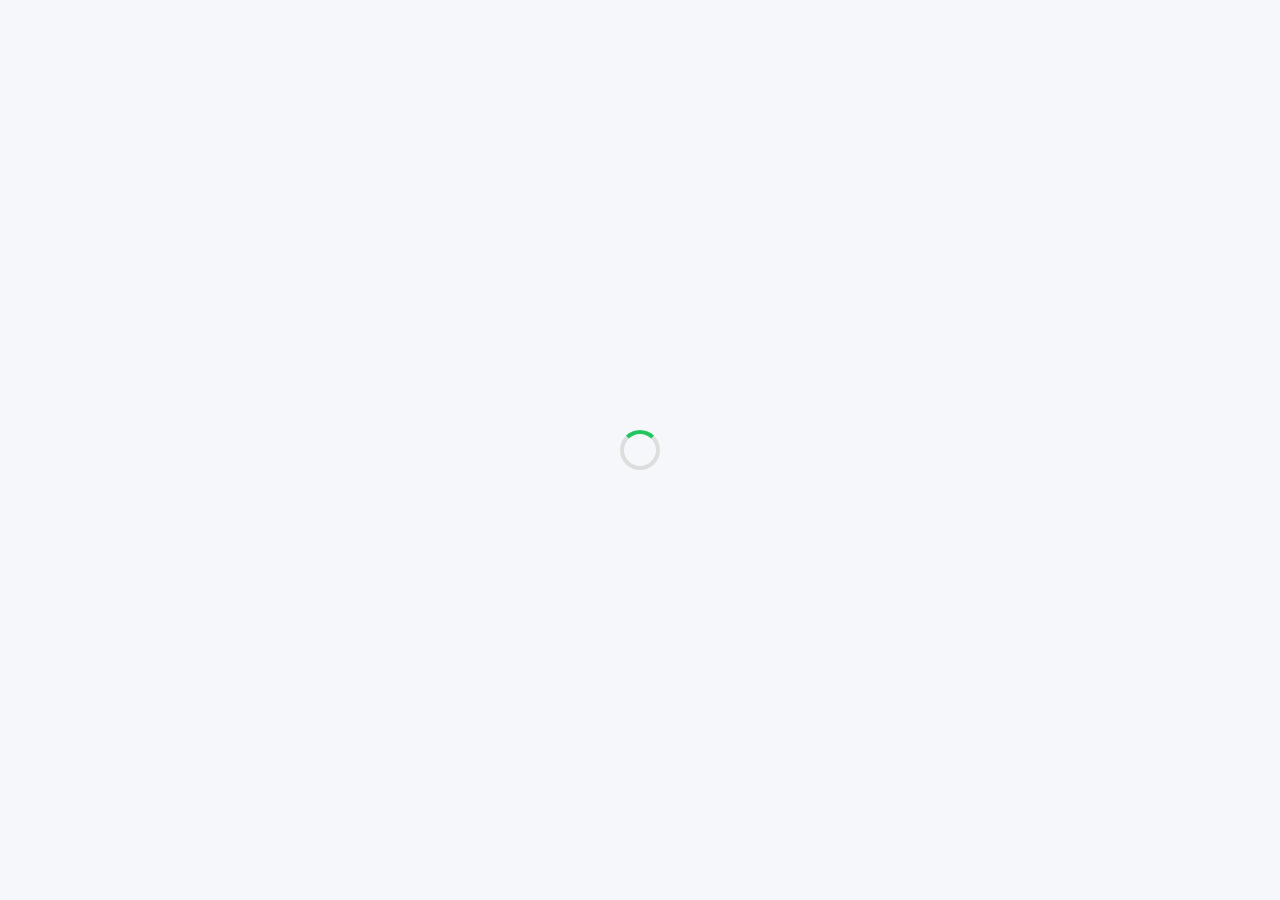
==== index.html @ 5ee528b6 "Update review textarea placeholder text" ====
<!DOCTYPE html>
<html lang="en">
<head>
    <meta charset="UTF-8" />
    <meta name="viewport" content="width=device-width, initial-scale=1.0" />

    <title>Freshora Online Store</title>

    <!-- CSS -->
    <link rel="stylesheet" href="style.css?v=22" />

    <!-- FONT AWESOME -->
    <link rel="stylesheet"
        href="https://cdnjs.cloudflare.com/ajax/libs/font-awesome/6.5.0/css/all.min.css" />
</head>

<body>

    <!-- TOP BANNER -->
    <div class="top-banner">
        Free Delivery Above Rs 5000 • Cash On Delivery • Fresh Daily Products
    </div>

    <!-- HEADER -->
    <header class="header">

        <div class="logo-area"
             ondblclick="window.location='login.html'">

            <img
                src="logo.png"
                class="logo-img"
                alt="Freshora Logo"
            />

            <div class="logo-text">
                Freshora
            </div>

        </div>

        <!-- SEARCH -->
        <div class="search-box">

            <i class="fa-solid fa-magnifying-glass"></i>

            <input
                type="text"
                id="searchInput"
                placeholder="Search products..."
                autocomplete="off"
            />

        </div>

        <!-- DARK MODE -->
        <button
            id="darkModeBtn"
            class="icon-btn"
            type="button"
            onclick="toggleDarkMode()"
            aria-label="Toggle Dark Mode">

            <i class="fa-solid fa-moon"></i>

        </button>

        <!-- WISHLIST BUTTON -->
        <button
            class="icon-btn"
            type="button"
            onclick="toggleWishlist()"
            aria-label="Wishlist"
            style="position:relative;">

            <i class="fa-solid fa-heart"></i>
            <span id="wishlistCount" style="position:absolute;top:-6px;right:-6px;background:red;color:white;border-radius:50%;padding:2px 6px;font-size:10px;display:none;">0</span>

        </button>

    </header>

    <!-- FILTERS -->
    <section class="advanced-search">

        <div class="filter-grid">

            <select id="categoryFilter">

                <option value="all">
                    All Categories
                </option>

            </select>

            <select id="priceFilter">

                <option value="all">All Prices</option>
                <option value="0-500">Rs 0 - 500</option>
                <option value="500-1000">Rs 500 - 1000</option>
                <option value="1000-2000">Rs 1000 - 2000</option>
                <option value="2000-">Rs 2000+</option>

            </select>

            <select id="discountFilter">

                <option value="all">All Discounts</option>
                <option value="10+">10%+</option>
                <option value="20+">20%+</option>
                <option value="50+">50%+</option>

            </select>

        </div>

    </section>

    <!-- PRODUCTS -->
    <main
        id="products"
        class="products-grid">
    </main>

    <!-- FLOATING CART -->
    <button
        class="floating-cart"
        type="button"
        onclick="toggleCart()"
        aria-label="Open Cart">

        <i class="fa-solid fa-cart-shopping"></i>

        <span id="floatingCartCount">
            0
        </span>

    </button>

    <!-- CART DRAWER -->
    <div id="cartDrawer" class="cart-drawer">

        <!-- CART HEADER -->
        <div class="cart-header">

            <h2>Your Cart</h2>

            <button
                class="icon-btn"
                type="button"
                onclick="toggleCart()"
                aria-label="Close Cart">

                <i class="fa-solid fa-xmark"></i>

            </button>

        </div>

        <!-- CART ITEMS -->
        <div id="cartItems"></div>

        <!-- CHECKOUT -->
        <div class="sticky-checkout">

            <h3 id="cartTotal">
                Total: Rs 0
            </h3>

            <!-- COUPON -->
            <div style="display:flex;gap:8px;margin-top:10px;">
                <input id="couponInput" placeholder="Coupon Code" style="flex:1;padding:10px;border-radius:8px;border:1px solid var(--border);">
                <button onclick="applyCoupon()" style="padding:10px 15px;background:var(--primary);color:#fff;border:none;border-radius:8px;cursor:pointer;">Apply</button>
            </div>
            <div id="couponMessage" style="font-size:12px;margin-top:4px;"></div>

            <div class="checkout-form">

                <input
                    type="text"
                    id="cusName"
                    placeholder="Your Name"
                    autocomplete="name"
                />

                <input
                    type="tel"
                    id="cusPhone"
                    placeholder="Phone Number"
                    autocomplete="tel"
                />

                <select id="cusDistrict" style="padding:14px;border-radius:12px;border:1px solid var(--border);background:var(--bg);color:var(--text);">
                    <option value="">Select District</option>
                </select>

                <textarea
                    id="cusAddress"
                    placeholder="Delivery Address"></textarea>

            </div>

            <div class="checkout-actions">

                <button
                    class="checkout-btn"
                    type="button"
                    onclick="checkout()">

                    Order Now

                </button>

                <button
                    class="clear-btn"
                    type="button"
                    onclick="clearCart()">

                    Clear Cart

                </button>

            </div>

        </div>

    </div>

    <!-- PRODUCT MODAL -->
    <div id="productModal" class="modal">

        <div class="modal-content">

            <!-- CLOSE -->
            <button
                type="button"
                class="close"
                onclick="closeModal()"
                aria-label="Close Modal">

                <i class="fa-solid fa-xmark"></i>

            </button>

            <!-- GALLERY -->
            <div
                id="galleryContainer"
                class="gallery-container">
            </div>

            <!-- ZOOM BUTTON -->
            <button onclick="zoomImage()" style="margin-top:5px;background:none;border:1px solid var(--border);padding:4px 10px;border-radius:6px;cursor:pointer;font-size:12px;">
                <i class="fa-solid fa-magnifying-glass-plus"></i> Zoom
            </button>

            <!-- PRODUCT DETAILS -->
            <h2 id="modalName"></h2>

            <p id="modalPrice"
               style="font-weight:bold;font-size:18px;">
            </p>

            <p id="modalDesc"
               style="color:var(--muted);font-size:14px;">
            </p>

            <!-- SHARE -->
            <button onclick="shareProduct()" style="margin-top:10px;background:none;border:1px solid var(--border);padding:6px 12px;border-radius:8px;cursor:pointer;font-size:13px;">
                <i class="fa-solid fa-share-nodes"></i> Share
            </button>

            <!-- RATING -->
            <div class="rating-ui">

                <span>Rate:</span>

                <div
                    class="stars-display"
                    id="starRating">

                    <i class="fa-regular fa-star" data-value="1"></i>
                    <i class="fa-regular fa-star" data-value="2"></i>
                    <i class="fa-regular fa-star" data-value="3"></i>
                    <i class="fa-regular fa-star" data-value="4"></i>
                    <i class="fa-regular fa-star" data-value="5"></i>

                </div>

            </div>

            <!-- REVIEW -->
            <textarea
    id="reviewText"
    placeholder="Type your review here...">
</textarea>

            <button
                id="reviewSubmitBtn"
                class="checkout-btn"
                type="button">

                Submit Review

            </button>

            <!-- REVIEW LIST -->
            <div id="reviewList"></div>

            <!-- MODAL ADD TO CART -->
            <button
                id="modalAddBtn"
                type="button"
                style="
                    margin-top:15px;
                    padding:12px;
                    width:100%;
                    border-radius:10px;
                    border:none;
                    background:var(--primary);
                    color:#fff;
                    cursor:pointer;
                ">

                Add to Cart

            </button>

            <!-- WISHLIST TOGGLE -->
            <button
                id="modalWishlistBtn"
                type="button"
                style="
                    margin-top:8px;
                    padding:10px;
                    width:100%;
                    border-radius:10px;
                    border:1px solid var(--border);
                    background:transparent;
                    cursor:pointer;
                ">

                <i class="fa-regular fa-heart"></i> Add to Wishlist

            </button>

        </div>

    </div>

    <!-- ORDER SUCCESS MODAL -->
    <div id="orderSuccessModal" class="modal">

        <div class="modal-content" style="text-align:center;">

            <i class="fa-solid fa-circle-check" style="font-size:48px;color:#22c55e;"></i>

            <h2 style="margin-top:15px;">Order Placed! 🎉</h2>

            <p id="orderSuccessId" style="color:var(--muted);"></p>

            <p style="margin-top:10px;">We'll send you a confirmation shortly.</p>

            <button onclick="closeOrderSuccess()" style="margin-top:20px;padding:12px 30px;background:var(--primary);color:#fff;border:none;border-radius:10px;cursor:pointer;">Continue Shopping</button>

        </div>

    </div>

    <!-- ZOOM MODAL -->
    <div id="zoomModal" class="modal">

        <div class="modal-content" style="max-width:90%;max-height:90%;padding:10px;background:transparent;border:none;box-shadow:none;">

            <button onclick="closeZoom()" style="position:fixed;top:20px;right:20px;background:rgba(0,0,0,0.7);color:#fff;border:none;padding:10px 15px;border-radius:8px;cursor:pointer;z-index:9999;">
                <i class="fa-solid fa-xmark"></i>
            </button>

            <img id="zoomImage" src="" style="max-width:90vw;max-height:80vh;border-radius:12px;margin:auto;display:block;">

        </div>

    </div>

    <!-- LOADING -->
    <div id="loadingScreen" class="loading-screen">

        <div class="loader"></div>

    </div>

    <!-- TOAST -->
    <div id="toast" class="toast"></div>

    <!-- SOCIAL LINKS -->
    <div class="social-links">

        <a href="https://facebook.com/"
           target="_blank"
           rel="noopener"
           class="social-btn"
           aria-label="Facebook">

            <i class="fa-brands fa-facebook-f"></i>

        </a>

        <a href="https://instagram.com/"
           target="_blank"
           rel="noopener"
           class="social-btn"
           aria-label="Instagram">

            <i class="fa-brands fa-instagram"></i>

        </a>

        <a href="https://tiktok.com/"
           target="_blank"
           rel="noopener"
           class="social-btn"
           aria-label="TikTok">

            <i class="fa-brands fa-tiktok"></i>

        </a>

        <a href="https://wa.me/94752425790"
           target="_blank"
           rel="noopener"
           class="social-btn whatsapp"
           aria-label="WhatsApp">

            <i class="fa-brands fa-whatsapp"></i>

        </a>

    </div>

    <!-- APP JS -->
    <script type="module" src="app.js?v=23"></script>

</body>
</html>
---- style.css ----
/* =========================
FRESHORA COMPLETE PREMIUM UI
FINAL CLEAN VERSION
========================= */

/* ROOT */
:root{
  --bg:#f5f7fb;
  --card:#ffffff;
  --text:#111111;
  --muted:#777777;

  --primary:#1f8f4d;
  --green:#25d366;
  --danger:#ff3b30;

  --border:#dfeee3;

  --radius:16px;

  --shadow:0 10px 25px rgba(31,143,77,0.10);
}

/* DARK MODE */
body.dark{
  --bg:#0d1510;
  --card:#17201a;
  --text:#ffffff;
  --muted:#9fb3a4;
  --border:#27362b;
}

/* RESET */
*{
  margin:0;
  padding:0;
  box-sizing:border-box;
  font-family:"Segoe UI",sans-serif;
}

html{
  scroll-behavior:smooth;
}

body{
  background:
  linear-gradient(to bottom, rgba(37,211,102,0.04), transparent 220px),
  var(--bg);

  color:var(--text);
  transition:.3s;
  overflow-x:hidden;
}

/* TOP BANNER */

.top-banner{
  background:#111;
  color:#fff;
  text-align:center;
  padding:8px;
  font-size:13px;
}

/* HEADER */

.header{
  display:flex;
  align-items:center;
  justify-content:space-between;
  gap:12px;

  padding:12px 16px;

  position:sticky;
  top:0;
  z-index:1000;

  background:rgba(255,255,255,0.75);

  backdrop-filter:blur(18px);
  -webkit-backdrop-filter:blur(18px);

  border-bottom:1px solid var(--border);

  box-shadow:var(--shadow);
}

body.dark .header{
  background:rgba(20,25,22,0.75);
}

.logo-area{
  display:flex;
  align-items:center;
  gap:10px;

  cursor:pointer;

  padding:4px 8px;

  border-radius:14px;

  transition:.25s;
}

.logo-area:hover{
  background:rgba(37,211,102,0.08);
}

.logo-img{
  width:42px;
  height:42px;

  border-radius:10px;

  object-fit:cover;

  border:2px solid rgba(37,211,102,0.18);

  box-shadow:0 5px 15px rgba(37,211,102,0.12);
}

.logo-text{
  font-size:18px;
  font-weight:800;

  letter-spacing:.3px;

  color:var(--primary);
}

/* SEARCH */

.search-box{
  flex:1;

  display:flex;
  align-items:center;
  gap:8px;

  padding:8px 10px;

  border-radius:12px;

  border:1px solid var(--border);

  background:var(--card);

  box-shadow:0 5px 14px rgba(0,0,0,0.04);

  transition:.25s;
}

.search-box:focus-within{
  border-color:var(--green);

  box-shadow:0 0 0 4px rgba(37,211,102,0.12);
}

.search-box i{
  color:var(--primary);
}

.search-box input{
  width:100%;

  border:none;
  outline:none;

  background:transparent;

  color:var(--text);

  font-size:14px;
}

/* ICON BUTTON */

.icon-btn{
  background:var(--bg);

  border:1px solid var(--border);

  padding:8px 10px;

  border-radius:10px;

  cursor:pointer;

  color:var(--text);

  transition:
  transform .25s,
  box-shadow .25s,
  opacity .25s;
}

.icon-btn:hover{
  transform:translateY(-2px);
}

/* FILTERS */

.filter-grid{
  display:grid;
  grid-template-columns:repeat(3,1fr);

  gap:10px;

  padding:12px;
}

.filter-grid select{
  padding:10px;

  border-radius:10px;

  border:1px solid var(--border);

  background:var(--card);

  color:var(--text);

  font-weight:600;

  outline:none;

  transition:.25s;
}

.filter-grid select:hover,
.filter-grid select:focus{
  border-color:var(--green);

  transform:translateY(-1px);
}

/* PRODUCTS GRID */

.products-grid{
  display:grid;

  grid-template-columns:repeat(auto-fill,minmax(200px,1fr));

  gap:16px;

  padding:16px;
}

/* CARD */

.card{
  position:relative;

  overflow:hidden;

  background:var(--card);

  border-radius:var(--radius);

  border:1px solid var(--border);

  box-shadow:var(--shadow);

  transition:.28s ease;
}

.card::before{
  content:"";

  position:absolute;
  inset:0;

  background:
  linear-gradient(
    to bottom,
    rgba(255,255,255,0.08),
    transparent
  );

  pointer-events:none;
}

.card:hover{
  transform:translateY(-7px);

  box-shadow:0 18px 35px rgba(31,143,77,0.15);
}

.card img{
  width:100%;
  height:160px;

  object-fit:cover;

  transition:.45s ease;
}

.card:hover img{
  transform:scale(1.06);
}

.card-content{
  position:relative;
  z-index:2;

  padding:12px;
}

.card h3{
  font-size:15px;
  line-height:1.4;

  margin-bottom:6px;
}

/* TAGS */
.product-tags{
  display:flex;
  gap:4px;
  flex-wrap:wrap;
  margin:4px 0;
}

.tag{
  font-size:10px;
  font-weight:700;
  padding:2px 6px;
  border-radius:4px;
  background:var(--primary);
  color:#fff;
}

.tag.featured{ background:#f59e0b; }
.tag.bestseller{ background:#ef4444; }
.tag.new{ background:#3b82f6; }
.tag.lowstock{ background:#ff3b30; }

/* PRICE */

.price-box{
  display:flex;
  align-items:center;
  gap:8px;
}

.old-price{
  text-decoration:line-through;

  font-size:12px;

  color:var(--muted);
}

.new-price{
  color:var(--primary);

  font-size:16px;

  font-weight:700;
}

/* DISCOUNT */

.discount-badge{
  position:absolute;
  top:10px;
  left:10px;

  background:
  linear-gradient(135deg,#22c55e,#15803d);

  color:#fff;

  padding:4px 8px;

  border-radius:6px;

  font-size:12px;
  font-weight:700;

  box-shadow:0 8px 18px rgba(34,197,94,0.22);

  z-index:3;
}

/* CARD BUTTONS */

.card-buttons{
  display:flex;
  gap:8px;

  margin-top:10px;
}

.card-buttons button{
  flex:1;

  position:relative;

  overflow:hidden;

  border:none;

  padding:10px;

  border-radius:10px;

  cursor:pointer;

  font-weight:700;

  transition:
  transform .25s,
  box-shadow .25s,
  opacity .25s;
}

.card-buttons button::after{
  content:"";

  position:absolute;
  top:0;
  left:-120%;

  width:100%;
  height:100%;

  background:rgba(255,255,255,0.25);

  transform:skewX(-25deg);

  transition:.45s;
}

.card-buttons button:hover::after{
  left:120%;
}

.card-buttons button:first-child{
  background:#eef8f0;

  color:var(--primary);
}

.card-buttons button:last-child{
  background:
  linear-gradient(135deg,#22c55e,#15803d);

  color:#fff;
}

.card-buttons button:hover{
  transform:translateY(-2px);

  box-shadow:0 10px 20px rgba(34,197,94,0.22);
}

/* WISHLIST HEART ON CARD */
.wishlist-btn{
  position:absolute;
  top:10px;
  right:10px;
  background:rgba(255,255,255,0.9);
  border:none;
  width:36px;
  height:36px;
  border-radius:50%;
  cursor:pointer;
  z-index:4;
  font-size:16px;
  display:flex;
  align-items:center;
  justify-content:center;
  box-shadow:0 2px 8px rgba(0,0,0,0.1);
  transition:.25s;
}
.wishlist-btn:hover{ transform:scale(1.1); }
.wishlist-btn.active{ color:red; }

/* =========================
PRODUCT RATING DISPLAY
========================= */

.product-rating{
  display:flex;
  align-items:center;
  gap:6px;
  margin-top:8px;
  font-size:13px;
  color:#ffb400;
  font-weight:600;
}

.product-rating span{
  color:var(--muted);
  font-weight:500;
}

.product-rating i{
  font-size:13px;
}

/* FLOATING CART */

.floating-cart{
  position:fixed;

  bottom:25px;
  right:25px;

  width:55px;
  height:55px;

  border:none;

  border-radius:50%;

  background:
  linear-gradient(135deg,#22c55e,#15803d);

  color:#fff;

  cursor:pointer;

  z-index:1500;

  box-shadow:var(--shadow);

  transition:.25s;

  animation:floatCart 3s ease-in-out infinite;
}

.floating-cart:hover{
  transform:scale(1.08);
}

@keyframes floatCart{
  0%{transform:translateY(0);}
  50%{transform:translateY(-5px);}
  100%{transform:translateY(0);}
}

#floatingCartCount{
  position:absolute;

  top:-2px;
  right:-2px;

  width:22px;
  height:22px;

  border-radius:50%;

  background:#fff;

  color:#111;

  display:flex;
  align-items:center;
  justify-content:center;

  font-size:12px;
  font-weight:700;
}

/* CART */

.cart-drawer{
  position:fixed;

  top:0;
  right:-100%;

  width:350px;
  height:100%;

  background:var(--card);

  border-left:1px solid var(--border);

  backdrop-filter:blur(10px);

  box-shadow:var(--shadow);

  transition:.3s;

  z-index:2000;
}

.cart-drawer.open{
  right:0;
}

.cart-header{
  padding:20px;

  display:flex;
  align-items:center;
  justify-content:space-between;

  border-bottom:1px solid var(--border);
}

.cart-header button{
  border:none;
  background:none;

  cursor:pointer;

  color:var(--text);

  font-size:20px;
}

#cartItems{
  padding:10px;

  max-height:50vh;

  overflow-y:auto;
}

/* CART ITEM */

.cart-item{
  display:flex;
  align-items:center;
  gap:15px;

  padding:15px;

  margin-bottom:10px;

  background:var(--bg);

  border-radius:12px;

  border:1px solid rgba(255,255,255,0.08);

  transition:.25s;
}

.cart-item:hover{
  transform:translateY(-2px);
}

.cart-item img{
  width:60px;
  height:60px;

  object-fit:cover;

  border-radius:8px;

  transition:.3s;
}

.cart-item:hover img{
  transform:scale(1.05);
}

.cart-item h4{
  font-size:14px;
  margin-bottom:4px;
}

.cart-item p{
  font-size:13px;
  color:var(--muted);
}

/* QTY */

.qty-box{
  display:flex;
  align-items:center;
  gap:10px;

  margin-top:8px;
}

.qty-box button{
  width:30px;
  height:30px;

  border:none;

  border-radius:8px;

  background:#eef8f0;

  color:var(--primary);

  font-weight:700;

  cursor:pointer;

  transition:
  transform .25s,
  box-shadow .25s,
  opacity .25s;
}

.qty-box button:hover{
  background:#dff5e5;

  transform:translateY(-2px);
}

/* REMOVE */

.remove-btn{
  border:none;

  background:var(--danger);

  color:#fff;

  padding:7px 10px;

  border-radius:8px;

  cursor:pointer;

  margin-left:auto;

  transition:.25s;
}

.remove-btn:hover{
  transform:scale(1.05);
}

/* CHECKOUT */

.sticky-checkout{
  position:sticky;
  bottom:0;

  background:var(--card);

  padding:15px;

  border-top:1px solid var(--border);
}

.checkout-form{
  display:flex;
  flex-direction:column;
  gap:12px;

  margin-top:15px;
}

.checkout-form input,
.checkout-form textarea,
.checkout-form select{
  width:100%;

  padding:14px;

  border-radius:12px;

  border:1px solid var(--border);

  background:var(--bg);

  color:var(--text);

  font-size:14px;

  outline:none;

  transition:.25s;
}

.checkout-form input:focus,
.checkout-form textarea:focus,
.checkout-form select:focus{
  border-color:var(--green);

  box-shadow:0 0 0 4px rgba(37,211,102,0.12);

  transform:translateY(-1px);
}

.checkout-actions{
  display:flex;
  gap:10px;

  margin-top:15px;
}

/* BUTTONS */

.checkout-btn,
.clear-btn{
  flex:1;

  border:none;

  padding:14px;

  border-radius:12px;

  cursor:pointer;

  font-weight:700;

  transition:
  transform .25s,
  box-shadow .25s,
  opacity .25s;
}

.checkout-btn{
  background:
  linear-gradient(135deg,#22c55e,#15803d);

  color:#fff;
}

.checkout-btn:hover{
  transform:translateY(-2px);

  box-shadow:0 10px 20px rgba(34,197,94,0.22);
}

.clear-btn{
  background:#ffebeb;

  color:#ff3b30;
}

.clear-btn:hover{
  transform:translateY(-2px);

  box-shadow:0 10px 20px rgba(255,59,48,0.18);
}

/* MODAL */

.modal{
  position:fixed;
  inset:0;

  background:rgba(0,0,0,0.6);

  display:none;
  justify-content:center;
  align-items:center;

  z-index:3000;

  animation:fadeBg .25s ease;
}

.modal.show{
  display:flex;
}

@keyframes fadeBg{
  from{opacity:0;}
  to{opacity:1;}
}

.modal-content{
  position:relative;

  width:90%;
  max-width:400px;

  max-height:90vh;

  overflow-y:auto;

  padding:25px;

  border-radius:20px;

  border:1px solid var(--border);

  background:var(--card);

  box-shadow:0 25px 50px rgba(0,0,0,0.18);

  animation:popup .28s ease;
}

@keyframes popup{
  from{
    opacity:0;
    transform:translateY(20px) scale(.96);
  }

  to{
    opacity:1;
    transform:none;
  }
}

/* CLOSE */

.close{
  position:absolute;
  top:12px;
  right:12px;

  width:38px;
  height:38px;

  border:none;

  border-radius:12px;

  background:#eef8f0;

  color:var(--primary);

  cursor:pointer;
}

/* GALLERY */

.gallery-container{
  display:flex;
  flex-direction:column;
  gap:10px;
}

.main-img{
  width:100%;
  height:200px;

  object-fit:contain;

  border-radius:10px;

  background:#f8fbf8;

  transition:.35s;
  cursor:pointer;
}

.main-img:hover{
  transform:scale(1.03);
}

.thumbnail-grid{
  display:grid;
  grid-template-columns:repeat(3,1fr);

  gap:5px;
}

.thumbnail{
  width:100%;
  height:60px;

  object-fit:cover;

  border-radius:5px;

  border:2px solid transparent;

  cursor:pointer;

  transition:.25s;
}

.thumbnail:hover{
  border-color:var(--green);

  transform:translateY(-3px);
}

/* RATING */

.rating-ui{
  display:flex;
  align-items:center;
  gap:10px;

  margin:15px 0;
}

.stars-display{
  color:#ffb400;

  cursor:pointer;

  font-size:20px;
}

/* REVIEW */

.review-item{
  background:var(--bg);

  border-left:4px solid var(--green);

  padding:10px;

  border-radius:10px;

  margin-top:5px;

  font-size:13px;
}

#reviewText{
  width:100%;

  min-height:110px;

  resize:none;

  padding:10px;

  margin-top:10px;

  border-radius:10px;

  border:1px solid var(--border);

  background:var(--bg);

  color:var(--text);

  outline:none;
}

#reviewSubmitBtn{
  width:100%;
  margin-top:12px;
}

/* LOADING */

.loading-screen{
  position:fixed;
  inset:0;

  background:var(--bg);

  display:flex;
  align-items:center;
  justify-content:center;

  z-index:9999;
}

.loader{
  width:40px;
  height:40px;

  border:4px solid #ddd;
  border-top:4px solid #22c55e;

  border-radius:50%;

  animation:spin 1s linear infinite;
}

@keyframes spin{
  100%{
    transform:rotate(360deg);
  }
}

/* TOAST */

.toast{
  position:fixed;

  bottom:80px;
  left:50%;

  transform:translateX(-50%);

  background:rgba(17,17,17,0.88);

  color:#fff;

  padding:10px 20px;

  border-radius:30px;

  font-size:14px;

  opacity:0;

  transition:.3s;

  z-index:9999;

  backdrop-filter:blur(10px);

  box-shadow:0 12px 25px rgba(0,0,0,0.18);
}

.toast.show{
  opacity:1;
}

/* SOCIAL LINKS */

.social-links{
  position:fixed;

  left:18px;
  bottom:20px;

  display:flex;
  flex-direction:column;
  gap:10px;

  z-index:1600;
}

.social-btn{
  width:46px;
  height:46px;

  border-radius:50%;

  display:flex;
  align-items:center;
  justify-content:center;

  text-decoration:none;

  background:var(--card);

  color:var(--primary);

  border:1px solid var(--border);

  box-shadow:var(--shadow);

  transition:.25s;
}

.social-btn:hover{
  transform:translateY(-3px) scale(1.05);
}

.social-btn.whatsapp{
  background:
  linear-gradient(135deg,#22c55e,#15803d);

  color:#fff;
}

/* SCROLLBAR */

::-webkit-scrollbar{
  width:8px;
}

::-webkit-scrollbar-track{
  background:transparent;
}

::-webkit-scrollbar-thumb{
  background:
  linear-gradient(
    to bottom,
    #22c55e,
    #15803d
  );

  border-radius:20px;
}

/* SHIMMER */

.loading-shimmer{
  position:relative;
  overflow:hidden;
}

.loading-shimmer::after{
  content:"";

  position:absolute;
  top:0;
  left:-150%;

  width:120%;
  height:100%;

  background:
  linear-gradient(
    90deg,
    transparent,
    rgba(255,255,255,0.28),
    transparent
  );

  animation:shimmer 1.6s infinite;
}

@keyframes shimmer{
  100%{
    left:150%;
  }
}

/* MOBILE */

@media(max-width:768px){

  .header{
    padding:10px;

    border-radius:0 0 18px 18px;
  }

  .filter-grid{
    grid-template-columns:1fr;
  }

  .products-grid{
    grid-template-columns:
    repeat(auto-fill,minmax(160px,1fr));

    gap:12px;

    padding:12px;
    padding-bottom:110px;
  }

  .card{
    border-radius:20px;
  }

  .card img{
    height:145px;
  }

  .floating-cart{
    width:60px;
    height:60px;

    bottom:18px;
    right:18px;
  }

  .cart-drawer{
    width:100%;

    border-radius:20px 20px 0 0;
  }

  .modal-content{
    width:94%;

    padding:18px;

    border-radius:24px;
  }

  .social-links{
    left:12px;
    bottom:16px;
  }

}
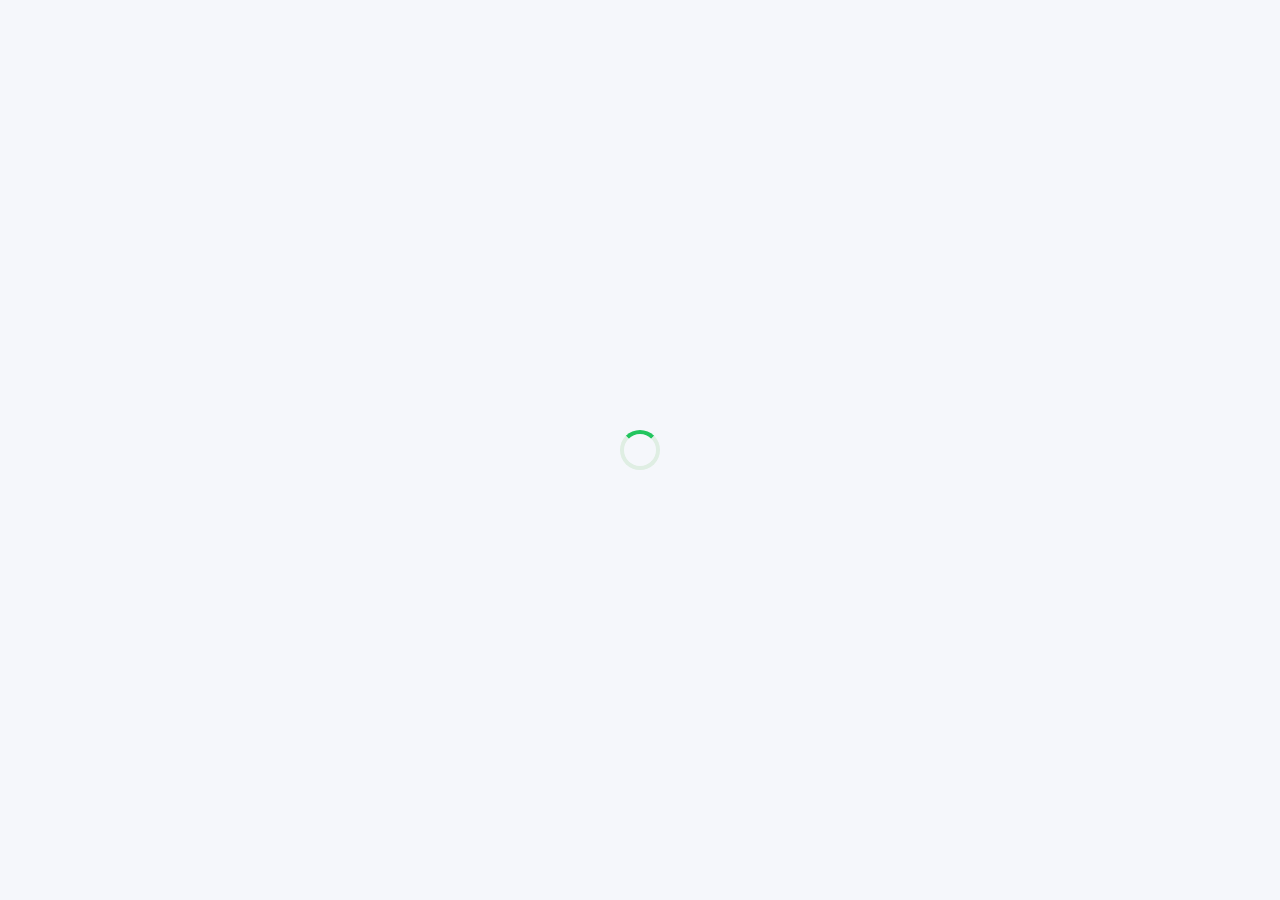
==== commit c66f7e96: "Update Facebook link to share specific content" ====
--- a/index.html
+++ b/index.html
@@ -2,12 +2,24 @@
 <html lang="en">
 <head>
     <meta charset="UTF-8" />
-    <meta name="viewport" content="width=device-width, initial-scale=1.0" />
+    <meta name="viewport" content="width=device-width, initial-scale=1.0, maximum-scale=1.0, user-scalable=no" />
 
     <title>Freshora Online Store</title>
 
+    <!-- ✅ PWA Manifest -->
+    <link rel="manifest" href="manifest.json">
+
+    <!-- ✅ Favicon (Address Bar Icon) -->
+    <link rel="icon" type="image/png" href="logo.png">
+    <link rel="apple-touch-icon" href="logo.png">
+
+    <!-- ✅ PWA Theme Colors -->
+    <meta name="theme-color" content="#1f8f4d">
+    <meta name="apple-mobile-web-app-capable" content="yes">
+    <meta name="apple-mobile-web-app-status-bar-style" content="black-translucent">
+
     <!-- CSS -->
-    <link rel="stylesheet" href="style.css?v=22" />
+    <link rel="stylesheet" href="style.css?v=24" />
 
     <!-- FONT AWESOME -->
     <link rel="stylesheet"
@@ -260,16 +272,17 @@
                style="font-weight:bold;font-size:18px;">
             </p>
 
-            <p id="modalDesc"
-               style="color:var(--muted);font-size:14px;">
-            </p>
+            <!-- DESCRIPTION + RATING -->
+            <div id="modalDesc"
+               style="color:var(--text);font-size:14px;">
+            </div>
 
             <!-- SHARE -->
             <button onclick="shareProduct()" style="margin-top:10px;background:none;border:1px solid var(--border);padding:6px 12px;border-radius:8px;cursor:pointer;font-size:13px;">
                 <i class="fa-solid fa-share-nodes"></i> Share
             </button>
 
-            <!-- RATING -->
+            <!-- RATING UI -->
             <div class="rating-ui">
 
                 <span>Rate:</span>
@@ -290,9 +303,9 @@
 
             <!-- REVIEW -->
             <textarea
-    id="reviewText"
-    placeholder="Type your review here...">
-</textarea>
+                id="reviewText"
+                placeholder="Type your review here...">
+            </textarea>
 
             <button
                 id="reviewSubmitBtn"
@@ -394,7 +407,7 @@
     <!-- SOCIAL LINKS -->
     <div class="social-links">
 
-        <a href="https://facebook.com/"
+        <a href="https://www.facebook.com/share/1BLjrZy3y7/"
            target="_blank"
            rel="noopener"
            class="social-btn"
@@ -437,7 +450,7 @@
     </div>
 
     <!-- APP JS -->
-    <script type="module" src="app.js?v=23"></script>
+    <script type="module" src="app.js?v=24"></script>
 
 </body>
 </html>
--- a/style.css
+++ b/style.css
@@ -1,6 +1,6 @@
 /* =========================
 FRESHORA COMPLETE PREMIUM UI
-FINAL CLEAN VERSION
+FINAL CLEAN VERSION - DARK MODE FIXED + GALLERY IMPROVED
 ========================= */
 
 /* ROOT */
@@ -8,11 +8,13 @@
   --bg:#f5f7fb;
   --card:#ffffff;
   --text:#111111;
+  --text-light:#444444;
   --muted:#777777;
 
   --primary:#1f8f4d;
   --green:#25d366;
   --danger:#ff3b30;
+  --gold:#f59e0b;
 
   --border:#dfeee3;
 
@@ -21,11 +23,12 @@
   --shadow:0 10px 25px rgba(31,143,77,0.10);
 }
 
-/* DARK MODE */
+/* DARK MODE - All text becomes white/light */
 body.dark{
   --bg:#0d1510;
   --card:#17201a;
-  --text:#ffffff;
+  --text:#f0f5f2;
+  --text-light:#c0d0c8;
   --muted:#9fb3a4;
   --border:#27362b;
 }
@@ -48,12 +51,11 @@
   var(--bg);
 
   color:var(--text);
-  transition:.3s;
+  transition:background 0.3s, color 0.3s;
   overflow-x:hidden;
 }
 
 /* TOP BANNER */
-
 .top-banner{
   background:#111;
   color:#fff;
@@ -62,8 +64,11 @@
   font-size:13px;
 }
 
+body.dark .top-banner{
+  background:#1a1a1a;
+}
+
 /* HEADER */
-
 .header{
   display:flex;
   align-items:center;
@@ -87,7 +92,7 @@
 }
 
 body.dark .header{
-  background:rgba(20,25,22,0.75);
+  background:rgba(13,21,16,0.88);
 }
 
 .logo-area{
@@ -131,7 +136,6 @@
 }
 
 /* SEARCH */
-
 .search-box{
   flex:1;
 
@@ -154,7 +158,6 @@
 
 .search-box:focus-within{
   border-color:var(--green);
-
   box-shadow:0 0 0 4px rgba(37,211,102,0.12);
 }
 
@@ -164,36 +167,26 @@
 
 .search-box input{
   width:100%;
-
   border:none;
   outline:none;
-
   background:transparent;
-
-  color:var(--text);
-
+  color:var(--text);
   font-size:14px;
 }
 
+.search-box input::placeholder{
+  color:var(--muted);
+}
+
 /* ICON BUTTON */
-
 .icon-btn{
   background:var(--bg);
-
   border:1px solid var(--border);
-
   padding:8px 10px;
-
   border-radius:10px;
-
-  cursor:pointer;
-
-  color:var(--text);
-
-  transition:
-  transform .25s,
-  box-shadow .25s,
-  opacity .25s;
+  cursor:pointer;
+  color:var(--text);
+  transition:transform .25s, box-shadow .25s, background .3s, color .3s;
 }
 
 .icon-btn:hover{
@@ -201,99 +194,81 @@
 }
 
 /* FILTERS */
-
 .filter-grid{
   display:grid;
   grid-template-columns:repeat(3,1fr);
-
   gap:10px;
-
   padding:12px;
 }
 
 .filter-grid select{
   padding:10px;
-
   border-radius:10px;
-
   border:1px solid var(--border);
-
   background:var(--card);
-
-  color:var(--text);
-
+  color:var(--text);
   font-weight:600;
-
   outline:none;
-
   transition:.25s;
 }
 
 .filter-grid select:hover,
 .filter-grid select:focus{
   border-color:var(--green);
-
   transform:translateY(-1px);
 }
 
+.filter-grid select option{
+  background:var(--card);
+  color:var(--text);
+}
+
 /* PRODUCTS GRID */
-
 .products-grid{
   display:grid;
-
   grid-template-columns:repeat(auto-fill,minmax(200px,1fr));
-
   gap:16px;
-
   padding:16px;
 }
 
-/* CARD */
-
+/* =========================
+CARD
+========================= */
 .card{
   position:relative;
-
   overflow:hidden;
-
   background:var(--card);
-
   border-radius:var(--radius);
-
   border:1px solid var(--border);
-
   box-shadow:var(--shadow);
-
   transition:.28s ease;
 }
 
 .card::before{
   content:"";
-
   position:absolute;
   inset:0;
-
-  background:
-  linear-gradient(
-    to bottom,
-    rgba(255,255,255,0.08),
-    transparent
-  );
-
+  background:linear-gradient(to bottom, rgba(255,255,255,0.08), transparent);
   pointer-events:none;
+}
+
+body.dark .card::before{
+  background:linear-gradient(to bottom, rgba(255,255,255,0.03), transparent);
 }
 
 .card:hover{
   transform:translateY(-7px);
-
   box-shadow:0 18px 35px rgba(31,143,77,0.15);
+}
+
+body.dark .card:hover{
+  box-shadow:0 18px 35px rgba(37,211,102,0.08);
 }
 
 .card img{
   width:100%;
   height:160px;
-
   object-fit:cover;
-
   transition:.45s ease;
 }
 
@@ -304,15 +279,14 @@
 .card-content{
   position:relative;
   z-index:2;
-
   padding:12px;
 }
 
 .card h3{
   font-size:15px;
   line-height:1.4;
-
   margin-bottom:6px;
+  color:var(--text);
 }
 
 /* TAGS */
@@ -337,100 +311,123 @@
 .tag.new{ background:#3b82f6; }
 .tag.lowstock{ background:#ff3b30; }
 
+/* =========================
+🎁 GIFT PACK SPECIAL STYLES
+========================= */
+.tag.gift-tag {
+  background: linear-gradient(135deg, #f59e0b, #d97706);
+  color: #fff;
+  font-weight: 700;
+  padding: 3px 10px;
+  border-radius: 20px;
+  font-size: 11px;
+  box-shadow: 0 2px 8px rgba(245, 158, 11, 0.4);
+}
+
+.card.gift-pack {
+  border: 2px solid #fbbf24;
+  box-shadow: 0 0 25px rgba(251, 191, 36, 0.3);
+  background: linear-gradient(145deg, var(--card), #fff8e7);
+  transition: all 0.3s ease;
+  position: relative;
+}
+
+.card.gift-pack::before {
+  content: "🎁";
+  position: absolute;
+  top: -10px;
+  right: -10px;
+  font-size: 28px;
+  z-index: 5;
+  filter: drop-shadow(0 4px 8px rgba(0,0,0,0.2));
+  animation: giftFloat 2s ease-in-out infinite;
+}
+
+.card.gift-pack:hover {
+  transform: translateY(-10px) scale(1.02);
+  box-shadow: 0 20px 40px rgba(251, 191, 36, 0.4);
+  border-color: #f59e0b;
+}
+
+@keyframes giftFloat {
+  0% { transform: translateY(0) rotate(0deg); }
+  50% { transform: translateY(-6px) rotate(5deg); }
+  100% { transform: translateY(0) rotate(0deg); }
+}
+
+body.dark .card.gift-pack {
+  background: linear-gradient(145deg, #1e2a1e, #162016);
+  border-color: #fbbf24;
+  box-shadow: 0 0 30px rgba(251, 191, 36, 0.15);
+}
+
+body.dark .card.gift-pack:hover {
+  box-shadow: 0 20px 40px rgba(251, 191, 36, 0.25);
+}
+
 /* PRICE */
-
 .price-box{
   display:flex;
   align-items:center;
   gap:8px;
+  flex-wrap:wrap;
 }
 
 .old-price{
   text-decoration:line-through;
-
   font-size:12px;
-
   color:var(--muted);
 }
 
 .new-price{
   color:var(--primary);
-
   font-size:16px;
-
   font-weight:700;
 }
 
-/* DISCOUNT */
-
+/* DISCOUNT BADGE */
 .discount-badge{
   position:absolute;
   top:10px;
   left:10px;
-
-  background:
-  linear-gradient(135deg,#22c55e,#15803d);
-
+  background:linear-gradient(135deg,#22c55e,#15803d);
   color:#fff;
-
   padding:4px 8px;
-
   border-radius:6px;
-
   font-size:12px;
   font-weight:700;
-
   box-shadow:0 8px 18px rgba(34,197,94,0.22);
-
   z-index:3;
 }
 
 /* CARD BUTTONS */
-
 .card-buttons{
   display:flex;
   gap:8px;
-
   margin-top:10px;
 }
 
 .card-buttons button{
   flex:1;
-
   position:relative;
-
   overflow:hidden;
-
   border:none;
-
   padding:10px;
-
   border-radius:10px;
-
-  cursor:pointer;
-
+  cursor:pointer;
   font-weight:700;
-
-  transition:
-  transform .25s,
-  box-shadow .25s,
-  opacity .25s;
+  transition:transform .25s, box-shadow .25s;
 }
 
 .card-buttons button::after{
   content:"";
-
   position:absolute;
   top:0;
   left:-120%;
-
   width:100%;
   height:100%;
-
   background:rgba(255,255,255,0.25);
-
   transform:skewX(-25deg);
-
   transition:.45s;
 }
 
@@ -440,24 +437,30 @@
 
 .card-buttons button:first-child{
   background:#eef8f0;
-
   color:var(--primary);
 }
 
+body.dark .card-buttons button:first-child{
+  background:#1e3324;
+  color:#4ade80;
+}
+
 .card-buttons button:last-child{
-  background:
-  linear-gradient(135deg,#22c55e,#15803d);
-
+  background:linear-gradient(135deg,#22c55e,#15803d);
   color:#fff;
+}
+
+.card-buttons button:last-child:disabled{
+  opacity:0.5;
+  cursor:not-allowed;
 }
 
 .card-buttons button:hover{
   transform:translateY(-2px);
-
   box-shadow:0 10px 20px rgba(34,197,94,0.22);
 }
 
-/* WISHLIST HEART ON CARD */
+/* WISHLIST HEART */
 .wishlist-btn{
   position:absolute;
   top:10px;
@@ -475,14 +478,20 @@
   justify-content:center;
   box-shadow:0 2px 8px rgba(0,0,0,0.1);
   transition:.25s;
-}
+  color:var(--text);
+}
+
+body.dark .wishlist-btn{
+  background:rgba(30,40,35,0.9);
+  color:#fff;
+}
+
 .wishlist-btn:hover{ transform:scale(1.1); }
-.wishlist-btn.active{ color:red; }
-
-/* =========================
-PRODUCT RATING DISPLAY
-========================= */
-
+.wishlist-btn.active{ color:#ff3b30; }
+
+/* =========================
+PRODUCT RATING
+========================= */
 .product-rating{
   display:flex;
   align-items:center;
@@ -502,34 +511,23 @@
   font-size:13px;
 }
 
-/* FLOATING CART */
-
+/* =========================
+FLOATING CART
+========================= */
 .floating-cart{
   position:fixed;
-
   bottom:25px;
   right:25px;
-
   width:55px;
   height:55px;
-
   border:none;
-
   border-radius:50%;
-
-  background:
-  linear-gradient(135deg,#22c55e,#15803d);
-
+  background:linear-gradient(135deg,#22c55e,#15803d);
   color:#fff;
-
-  cursor:pointer;
-
+  cursor:pointer;
   z-index:1500;
-
   box-shadow:var(--shadow);
-
   transition:.25s;
-
   animation:floatCart 3s ease-in-out infinite;
 }
 
@@ -545,49 +543,39 @@
 
 #floatingCartCount{
   position:absolute;
-
   top:-2px;
   right:-2px;
-
   width:22px;
   height:22px;
-
   border-radius:50%;
-
   background:#fff;
-
   color:#111;
-
   display:flex;
   align-items:center;
   justify-content:center;
-
   font-size:12px;
   font-weight:700;
 }
 
-/* CART */
-
+/* =========================
+CART DRAWER
+========================= */
 .cart-drawer{
   position:fixed;
-
   top:0;
   right:-100%;
-
   width:350px;
   height:100%;
-
   background:var(--card);
-
   border-left:1px solid var(--border);
-
   backdrop-filter:blur(10px);
-
   box-shadow:var(--shadow);
-
   transition:.3s;
-
   z-index:2000;
+}
+
+body.dark .cart-drawer{
+  background:var(--card);
 }
 
 .cart-drawer.open{
@@ -596,51 +584,45 @@
 
 .cart-header{
   padding:20px;
-
   display:flex;
   align-items:center;
   justify-content:space-between;
-
   border-bottom:1px solid var(--border);
+}
+
+.cart-header h2{
+  color:var(--text);
 }
 
 .cart-header button{
   border:none;
   background:none;
-
-  cursor:pointer;
-
-  color:var(--text);
-
+  cursor:pointer;
+  color:var(--text);
   font-size:20px;
 }
 
 #cartItems{
   padding:10px;
-
   max-height:50vh;
-
   overflow-y:auto;
 }
 
 /* CART ITEM */
-
 .cart-item{
   display:flex;
   align-items:center;
   gap:15px;
-
   padding:15px;
-
   margin-bottom:10px;
-
   background:var(--bg);
-
   border-radius:12px;
-
   border:1px solid rgba(255,255,255,0.08);
-
   transition:.25s;
+}
+
+body.dark .cart-item{
+  border:1px solid rgba(255,255,255,0.05);
 }
 
 .cart-item:hover{
@@ -650,11 +632,8 @@
 .cart-item img{
   width:60px;
   height:60px;
-
   object-fit:cover;
-
   border-radius:8px;
-
   transition:.3s;
 }
 
@@ -665,6 +644,7 @@
 .cart-item h4{
   font-size:14px;
   margin-bottom:4px;
+  color:var(--text);
 }
 
 .cart-item p{
@@ -672,61 +652,54 @@
   color:var(--muted);
 }
 
-/* QTY */
-
+/* QTY BOX */
 .qty-box{
   display:flex;
   align-items:center;
   gap:10px;
-
   margin-top:8px;
 }
 
 .qty-box button{
   width:30px;
   height:30px;
-
   border:none;
-
   border-radius:8px;
-
   background:#eef8f0;
-
   color:var(--primary);
-
   font-weight:700;
-
-  cursor:pointer;
-
-  transition:
-  transform .25s,
-  box-shadow .25s,
-  opacity .25s;
+  cursor:pointer;
+  transition:transform .25s;
+}
+
+body.dark .qty-box button{
+  background:#1e3324;
+  color:#4ade80;
 }
 
 .qty-box button:hover{
   background:#dff5e5;
-
   transform:translateY(-2px);
 }
 
-/* REMOVE */
-
+body.dark .qty-box button:hover{
+  background:#1e4a2e;
+}
+
+.qty-box span{
+  color:var(--text);
+  font-weight:600;
+}
+
+/* REMOVE BTN */
 .remove-btn{
   border:none;
-
   background:var(--danger);
-
   color:#fff;
-
   padding:7px 10px;
-
   border-radius:8px;
-
-  cursor:pointer;
-
+  cursor:pointer;
   margin-left:auto;
-
   transition:.25s;
 }
 
@@ -735,23 +708,26 @@
 }
 
 /* CHECKOUT */
-
 .sticky-checkout{
   position:sticky;
   bottom:0;
-
   background:var(--card);
-
   padding:15px;
-
   border-top:1px solid var(--border);
+}
+
+.sticky-checkout h3{
+  color:var(--text);
+}
+
+body.dark .sticky-checkout{
+  background:var(--card);
 }
 
 .checkout-form{
   display:flex;
   flex-direction:column;
   gap:12px;
-
   margin-top:15px;
 }
 
@@ -759,102 +735,88 @@
 .checkout-form textarea,
 .checkout-form select{
   width:100%;
-
   padding:14px;
-
   border-radius:12px;
-
   border:1px solid var(--border);
-
   background:var(--bg);
-
-  color:var(--text);
-
+  color:var(--text);
   font-size:14px;
-
   outline:none;
-
   transition:.25s;
+}
+
+.checkout-form input::placeholder,
+.checkout-form textarea::placeholder{
+  color:var(--muted);
 }
 
 .checkout-form input:focus,
 .checkout-form textarea:focus,
 .checkout-form select:focus{
   border-color:var(--green);
-
   box-shadow:0 0 0 4px rgba(37,211,102,0.12);
-
   transform:translateY(-1px);
 }
 
+.checkout-form select option{
+  background:var(--card);
+  color:var(--text);
+}
+
 .checkout-actions{
   display:flex;
   gap:10px;
-
   margin-top:15px;
 }
 
 /* BUTTONS */
-
 .checkout-btn,
 .clear-btn{
   flex:1;
-
   border:none;
-
   padding:14px;
-
   border-radius:12px;
-
-  cursor:pointer;
-
+  cursor:pointer;
   font-weight:700;
-
-  transition:
-  transform .25s,
-  box-shadow .25s,
-  opacity .25s;
+  transition:transform .25s, box-shadow .25s;
 }
 
 .checkout-btn{
-  background:
-  linear-gradient(135deg,#22c55e,#15803d);
-
+  background:linear-gradient(135deg,#22c55e,#15803d);
   color:#fff;
 }
 
 .checkout-btn:hover{
   transform:translateY(-2px);
-
   box-shadow:0 10px 20px rgba(34,197,94,0.22);
 }
 
 .clear-btn{
   background:#ffebeb;
-
   color:#ff3b30;
+}
+
+body.dark .clear-btn{
+  background:#2a1a1a;
+  color:#ff6b6b;
 }
 
 .clear-btn:hover{
   transform:translateY(-2px);
-
   box-shadow:0 10px 20px rgba(255,59,48,0.18);
 }
 
-/* MODAL */
-
+/* =========================
+MODAL
+========================= */
 .modal{
   position:fixed;
   inset:0;
-
   background:rgba(0,0,0,0.6);
-
   display:none;
   justify-content:center;
   align-items:center;
-
   z-index:3000;
-
   animation:fadeBg .25s ease;
 }
 
@@ -869,168 +831,257 @@
 
 .modal-content{
   position:relative;
-
   width:90%;
   max-width:400px;
-
   max-height:90vh;
-
   overflow-y:auto;
-
   padding:25px;
-
   border-radius:20px;
-
   border:1px solid var(--border);
-
   background:var(--card);
-
   box-shadow:0 25px 50px rgba(0,0,0,0.18);
-
   animation:popup .28s ease;
 }
 
 @keyframes popup{
-  from{
-    opacity:0;
-    transform:translateY(20px) scale(.96);
-  }
-
-  to{
-    opacity:1;
-    transform:none;
-  }
-}
-
-/* CLOSE */
-
+  from{opacity:0; transform:translateY(20px) scale(.96);}
+  to{opacity:1; transform:none;}
+}
+
+body.dark .modal-content{
+  background:var(--card);
+  border:1px solid var(--border);
+}
+
+/* CLOSE BUTTON */
 .close{
   position:absolute;
   top:12px;
   right:12px;
-
   width:38px;
   height:38px;
-
   border:none;
-
   border-radius:12px;
-
   background:#eef8f0;
-
   color:var(--primary);
-
-  cursor:pointer;
-}
-
-/* GALLERY */
-
+  cursor:pointer;
+  font-size:18px;
+  display:flex;
+  align-items:center;
+  justify-content:center;
+}
+
+body.dark .close{
+  background:#1e3324;
+  color:#4ade80;
+}
+
+/* =========================
+IMPROVED GALLERY
+========================= */
 .gallery-container{
   display:flex;
   flex-direction:column;
   gap:10px;
 }
 
+/* Main Image - Beautiful Display */
 .main-img{
   width:100%;
-  height:200px;
-
+  height:280px;
   object-fit:contain;
-
-  border-radius:10px;
-
-  background:#f8fbf8;
-
-  transition:.35s;
+  border-radius:12px;
+  background:var(--bg);
+  border:1px solid var(--border);
+  transition:transform .35s, box-shadow .35s;
   cursor:pointer;
 }
 
 .main-img:hover{
-  transform:scale(1.03);
-}
-
+  transform:scale(1.02);
+  box-shadow:0 8px 25px rgba(0,0,0,0.12);
+}
+
+body.dark .main-img{
+  background:#1a251e;
+}
+
+/* Thumbnail Grid - Improved */
 .thumbnail-grid{
   display:grid;
-  grid-template-columns:repeat(3,1fr);
-
-  gap:5px;
+  grid-template-columns:repeat(4,1fr);
+  gap:8px;
+  margin-top:4px;
 }
 
 .thumbnail{
   width:100%;
-  height:60px;
-
+  height:70px;
   object-fit:cover;
-
-  border-radius:5px;
-
-  border:2px solid transparent;
-
-  cursor:pointer;
-
+  border-radius:8px;
+  border:2px solid var(--border);
+  cursor:pointer;
+  transition:all .25s ease;
+}
+
+.thumbnail:hover{
+  border-color:var(--primary);
+  transform:translateY(-3px) scale(1.04);
+  box-shadow:0 4px 15px rgba(31,143,77,0.2);
+}
+
+.thumbnail:active{
+  transform:scale(0.95);
+}
+
+/* Zoom Button */
+.zoom-btn{
+  margin-top:6px;
+  background:var(--bg);
+  border:1px solid var(--border);
+  padding:6px 14px;
+  border-radius:8px;
+  cursor:pointer;
+  font-size:13px;
+  color:var(--text);
   transition:.25s;
-}
-
-.thumbnail:hover{
-  border-color:var(--green);
-
-  transform:translateY(-3px);
-}
-
-/* RATING */
-
+  display:inline-flex;
+  align-items:center;
+  gap:6px;
+  width:fit-content;
+}
+
+.zoom-btn:hover{
+  background:var(--primary);
+  color:#fff;
+  border-color:var(--primary);
+  transform:translateY(-1px);
+}
+
+body.dark .zoom-btn:hover{
+  background:var(--primary);
+  color:#fff;
+}
+
+/* =========================
+MODAL DESCRIPTION
+========================= */
+#modalName{
+  color:var(--text);
+  margin-top:12px;
+}
+
+#modalPrice{
+  color:var(--text);
+  font-weight:bold;
+  font-size:18px;
+}
+
+#modalDesc{
+  color:var(--text);
+  font-size:14px;
+}
+
+#modalDesc h3 {
+  font-size: 18px;
+  margin: 12px 0 6px 0;
+  color: var(--primary);
+  font-weight: 700;
+}
+
+#modalDesc h4 {
+  font-size: 15px;
+  margin: 14px 0 6px 0;
+  color: var(--text);
+  font-weight: 600;
+}
+
+#modalDesc p {
+  font-size: 14px;
+  line-height: 1.7;
+  margin: 6px 0;
+  color: var(--text);
+}
+
+#modalDesc ul {
+  margin: 6px 0 12px 0;
+  padding-left: 0;
+  list-style: none;
+}
+
+#modalDesc ul li {
+  padding: 5px 0;
+  font-size: 14px;
+  line-height: 1.6;
+  color: var(--text);
+  border-bottom: 1px solid rgba(0,0,0,0.05);
+}
+
+#modalDesc ul li:last-child {
+  border-bottom: none;
+}
+
+#modalDesc strong {
+  color: var(--primary);
+  font-weight: 600;
+}
+
+body.dark #modalDesc ul li {
+  border-bottom: 1px solid rgba(255,255,255,0.05);
+}
+
+/* RATING UI */
 .rating-ui{
   display:flex;
   align-items:center;
   gap:10px;
-
   margin:15px 0;
+}
+
+.rating-ui span{
+  color:var(--text);
 }
 
 .stars-display{
   color:#ffb400;
-
-  cursor:pointer;
-
+  cursor:pointer;
   font-size:20px;
 }
 
 /* REVIEW */
-
 .review-item{
   background:var(--bg);
-
   border-left:4px solid var(--green);
-
   padding:10px;
-
   border-radius:10px;
-
   margin-top:5px;
-
   font-size:13px;
+  color:var(--text);
+}
+
+.review-item p{
+  color:var(--text);
+}
+
+body.dark .review-item{
+  background:var(--bg);
 }
 
 #reviewText{
   width:100%;
-
   min-height:110px;
-
   resize:none;
-
   padding:10px;
-
   margin-top:10px;
-
   border-radius:10px;
-
   border:1px solid var(--border);
-
   background:var(--bg);
-
-  color:var(--text);
-
+  color:var(--text);
   outline:none;
+}
+
+#reviewText::placeholder{
+  color:var(--muted);
 }
 
 #reviewSubmitBtn{
@@ -1038,110 +1089,137 @@
   margin-top:12px;
 }
 
-/* LOADING */
-
+/* MODAL ADD & WISHLIST BUTTONS */
+#modalAddBtn{
+  margin-top:15px;
+  padding:12px;
+  width:100%;
+  border-radius:10px;
+  border:none;
+  background:linear-gradient(135deg,#22c55e,#15803d);
+  color:#fff;
+  cursor:pointer;
+  font-weight:700;
+  transition:.25s;
+}
+
+#modalAddBtn:hover{
+  transform:translateY(-2px);
+  box-shadow:0 8px 20px rgba(34,197,94,0.3);
+}
+
+#modalWishlistBtn{
+  margin-top:8px;
+  padding:10px;
+  width:100%;
+  border-radius:10px;
+  border:1px solid var(--border);
+  background:transparent;
+  cursor:pointer;
+  color:var(--text);
+  transition:.25s;
+}
+
+#modalWishlistBtn:hover{
+  background:var(--bg);
+  transform:translateY(-1px);
+}
+
+/* =========================
+LOADING SCREEN
+========================= */
 .loading-screen{
   position:fixed;
   inset:0;
-
   background:var(--bg);
-
   display:flex;
   align-items:center;
   justify-content:center;
-
   z-index:9999;
+}
+
+body.dark .loading-screen{
+  background:var(--bg);
 }
 
 .loader{
   width:40px;
   height:40px;
-
-  border:4px solid #ddd;
+  border:4px solid var(--border);
   border-top:4px solid #22c55e;
-
   border-radius:50%;
-
   animation:spin 1s linear infinite;
 }
 
+body.dark .loader{
+  border:4px solid #2a3a32;
+  border-top:4px solid #22c55e;
+}
+
 @keyframes spin{
-  100%{
-    transform:rotate(360deg);
-  }
-}
-
-/* TOAST */
-
+  100%{ transform:rotate(360deg); }
+}
+
+/* =========================
+TOAST
+========================= */
 .toast{
   position:fixed;
-
   bottom:80px;
   left:50%;
-
   transform:translateX(-50%);
-
   background:rgba(17,17,17,0.88);
-
   color:#fff;
-
   padding:10px 20px;
-
   border-radius:30px;
-
   font-size:14px;
-
   opacity:0;
-
   transition:.3s;
-
   z-index:9999;
-
   backdrop-filter:blur(10px);
-
   box-shadow:0 12px 25px rgba(0,0,0,0.18);
+  white-space:nowrap;
+}
+
+body.dark .toast{
+  background:rgba(30,40,35,0.92);
 }
 
 .toast.show{
   opacity:1;
 }
 
-/* SOCIAL LINKS */
-
+/* =========================
+SOCIAL LINKS
+========================= */
 .social-links{
   position:fixed;
-
   left:18px;
   bottom:20px;
-
   display:flex;
   flex-direction:column;
   gap:10px;
-
   z-index:1600;
 }
 
 .social-btn{
   width:46px;
   height:46px;
-
   border-radius:50%;
-
   display:flex;
   align-items:center;
   justify-content:center;
-
   text-decoration:none;
-
   background:var(--card);
-
   color:var(--primary);
-
   border:1px solid var(--border);
-
   box-shadow:var(--shadow);
-
   transition:.25s;
+}
+
+body.dark .social-btn{
+  background:var(--card);
+  border:1px solid var(--border);
 }
 
 .social-btn:hover{
@@ -1149,14 +1227,14 @@
 }
 
 .social-btn.whatsapp{
-  background:
-  linear-gradient(135deg,#22c55e,#15803d);
-
+  background:linear-gradient(135deg,#22c55e,#15803d);
   color:#fff;
-}
-
-/* SCROLLBAR */
-
+  border:none;
+}
+
+/* =========================
+SCROLLBAR
+========================= */
 ::-webkit-scrollbar{
   width:8px;
 }
@@ -1166,57 +1244,100 @@
 }
 
 ::-webkit-scrollbar-thumb{
-  background:
-  linear-gradient(
-    to bottom,
-    #22c55e,
-    #15803d
-  );
-
+  background:linear-gradient(to bottom, #22c55e, #15803d);
   border-radius:20px;
 }
 
-/* SHIMMER */
-
-.loading-shimmer{
-  position:relative;
-  overflow:hidden;
-}
-
-.loading-shimmer::after{
-  content:"";
-
+body.dark ::-webkit-scrollbar-thumb{
+  background:linear-gradient(to bottom, #22c55e, #0f5a2e);
+}
+
+/* =========================
+ORDER SUCCESS MODAL
+========================= */
+#orderSuccessModal .modal-content {
+  background: var(--card);
+  text-align:center;
+}
+
+#orderSuccessModal .modal-content h2 {
+  color: var(--text);
+  margin-top:15px;
+}
+
+#orderSuccessModal .modal-content p {
+  color: var(--muted);
+}
+
+#orderSuccessModal .modal-content button {
+  margin-top:20px;
+  padding:12px 30px;
+  background:var(--primary);
+  color:#fff;
+  border:none;
+  border-radius:10px;
+  cursor:pointer;
+}
+
+/* =========================
+ZOOM MODAL
+========================= */
+#zoomModal .modal-content {
+  background: transparent;
+  border: none;
+  box-shadow: none;
+  max-width:90%;
+  max-height:90%;
+  padding:10px;
+}
+
+#zoomModal .modal-content img {
+  max-width:90vw;
+  max-height:80vh;
+  border-radius:12px;
+  margin:auto;
+  display:block;
+}
+
+/* =========================
+COUPON
+========================= */
+#couponInput {
+  background: var(--bg) !important;
+  color: var(--text) !important;
+  border: 1px solid var(--border) !important;
+}
+
+#couponInput::placeholder{
+  color:var(--muted);
+}
+
+#couponMessage {
+  color: var(--muted);
+  font-size:12px;
+  margin-top:4px;
+}
+
+/* WISHLIST COUNT */
+#wishlistCount {
+  background: var(--danger);
+  color: #fff;
   position:absolute;
-  top:0;
-  left:-150%;
-
-  width:120%;
-  height:100%;
-
-  background:
-  linear-gradient(
-    90deg,
-    transparent,
-    rgba(255,255,255,0.28),
-    transparent
-  );
-
-  animation:shimmer 1.6s infinite;
-}
-
-@keyframes shimmer{
-  100%{
-    left:150%;
-  }
-}
-
-/* MOBILE */
-
+  top:-6px;
+  right:-6px;
+  border-radius:50%;
+  padding:2px 6px;
+  font-size:10px;
+  display:none;
+}
+
+/* =========================
+MOBILE
+========================= */
 @media(max-width:768px){
 
   .header{
     padding:10px;
-
     border-radius:0 0 18px 18px;
   }
 
@@ -1225,11 +1346,8 @@
   }
 
   .products-grid{
-    grid-template-columns:
-    repeat(auto-fill,minmax(160px,1fr));
-
+    grid-template-columns:repeat(auto-fill,minmax(160px,1fr));
     gap:12px;
-
     padding:12px;
     padding-bottom:110px;
   }
@@ -1245,23 +1363,32 @@
   .floating-cart{
     width:60px;
     height:60px;
-
     bottom:18px;
     right:18px;
   }
 
   .cart-drawer{
     width:100%;
-
     border-radius:20px 20px 0 0;
   }
 
   .modal-content{
     width:94%;
-
     padding:18px;
-
     border-radius:24px;
+  }
+
+  .main-img{
+    height:200px;
+  }
+
+  .thumbnail-grid{
+    grid-template-columns:repeat(4,1fr);
+    gap:6px;
+  }
+
+  .thumbnail{
+    height:55px;
   }
 
   .social-links{
@@ -1269,4 +1396,44 @@
     bottom:16px;
   }
 
-}
+  .card.gift-pack::before {
+    font-size: 22px;
+    top: -8px;
+    right: -8px;
+  }
+}
+
+@media(max-width:480px){
+  .products-grid{
+    grid-template-columns:repeat(auto-fill,minmax(140px,1fr));
+    gap:10px;
+    padding:10px;
+  }
+
+  .card img{
+    height:120px;
+  }
+
+  .main-img{
+    height:160px;
+  }
+
+  .thumbnail-grid{
+    grid-template-columns:repeat(3,1fr);
+  }
+
+  .thumbnail{
+    height:50px;
+  }
+
+  .modal-content{
+    padding:14px;
+  }
+}
+
+/* PWA Splash Screen */
+@media all and (display-mode: standalone) {
+  body {
+    background: #ffffff;
+  }
+}
